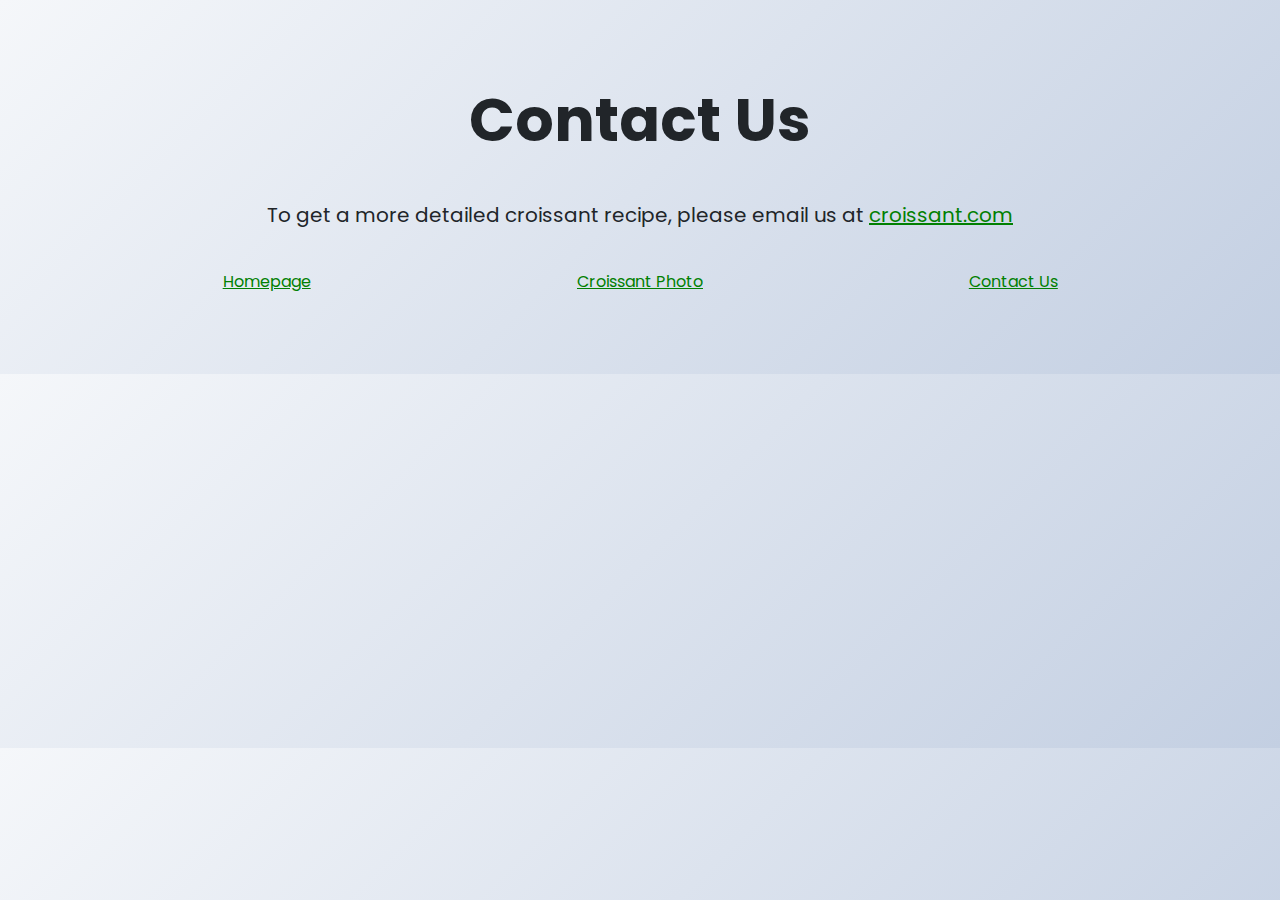
==== contact.html @ 8e64a820 "Added basic html and css" ====
<!DOCTYPE html>
<html lang="en">
  <head>
    <meta charset="UTF-8" />
    <meta name="viewport" content="width=, initial-scale=1.0" />

    <link
      href="https://cdn.jsdelivr.net/npm/bootstrap@5.3.3/dist/css/bootstrap.min.css"
      rel="stylesheet"
      integrity="sha384-QWTKZyjpPEjISv5WaRU9OFeRpok6YctnYmDr5pNlyT2bRjXh0JMhjY6hW+ALEwIH"
      crossorigin="anonymous"
    />

    <link rel="preconnect" href="https://fonts.googleapis.com" />
    <link rel="preconnect" href="https://fonts.gstatic.com" crossorigin />
    <link
      href="https://fonts.googleapis.com/css2?family=Poppins:ital,wght@0,100;0,200;0,300;0,400;0,500;0,600;0,700;0,800;0,900;1,100;1,200;1,300;1,400;1,500;1,600;1,700;1,800;1,900&display=swap"
      rel="stylesheet"
    />

    <link rel="stylesheet" href="src/styles.css" />

    <title>Contact Us</title>
  </head>
  <body>
    <h1>Contact Us</h1>
    <p class="contact-p">
      To get a more detailed croissant recipe, please email us at
      <a href="mailto:croissant.com">croissant.com</a>
    </p>
    <div class="container">
      <div class="row">
        <div class="col-md-4"><a href="index.html">Homepage</a></div>
        <div class="col-md-4"><a href="photo.html">Croissant Photo</a></div>
        <div class="col-md-4"><a href="contact.html">Contact Us</a></div>
      </div>
    </div>
  </body>
</html>
---- src/styles.css ----
body {
  font-family: "Poppins", sans-serif;
  margin: 50px;
  background: linear-gradient(135deg, #f5f7fa 0%, #c3cfe2 100%);
  padding: 30px;
}
h1 {
  font-weight: 700;
  font-size: 60px;
  text-align: center;
  line-height: 80px;
}
a {
  color: rgb(2, 128, 2);
}
h2,
.homepage {
  text-align: center;
  margin: 15px;
}

.croissant-emoji {
  font-size: 65px;
}
.container {
  margin: 15pxpx;
  text-align: center;
}
.photo {
  display: flex;
  justify-content: center;
}
.croissant-photo {
  width: 600px;
  border-radius: 6px;
  padding: 6px;
  background: rgb(194, 192, 194);
}
.contact-p {
  text-align: center;
  margin: 40px;
  font-size: 20px;
}
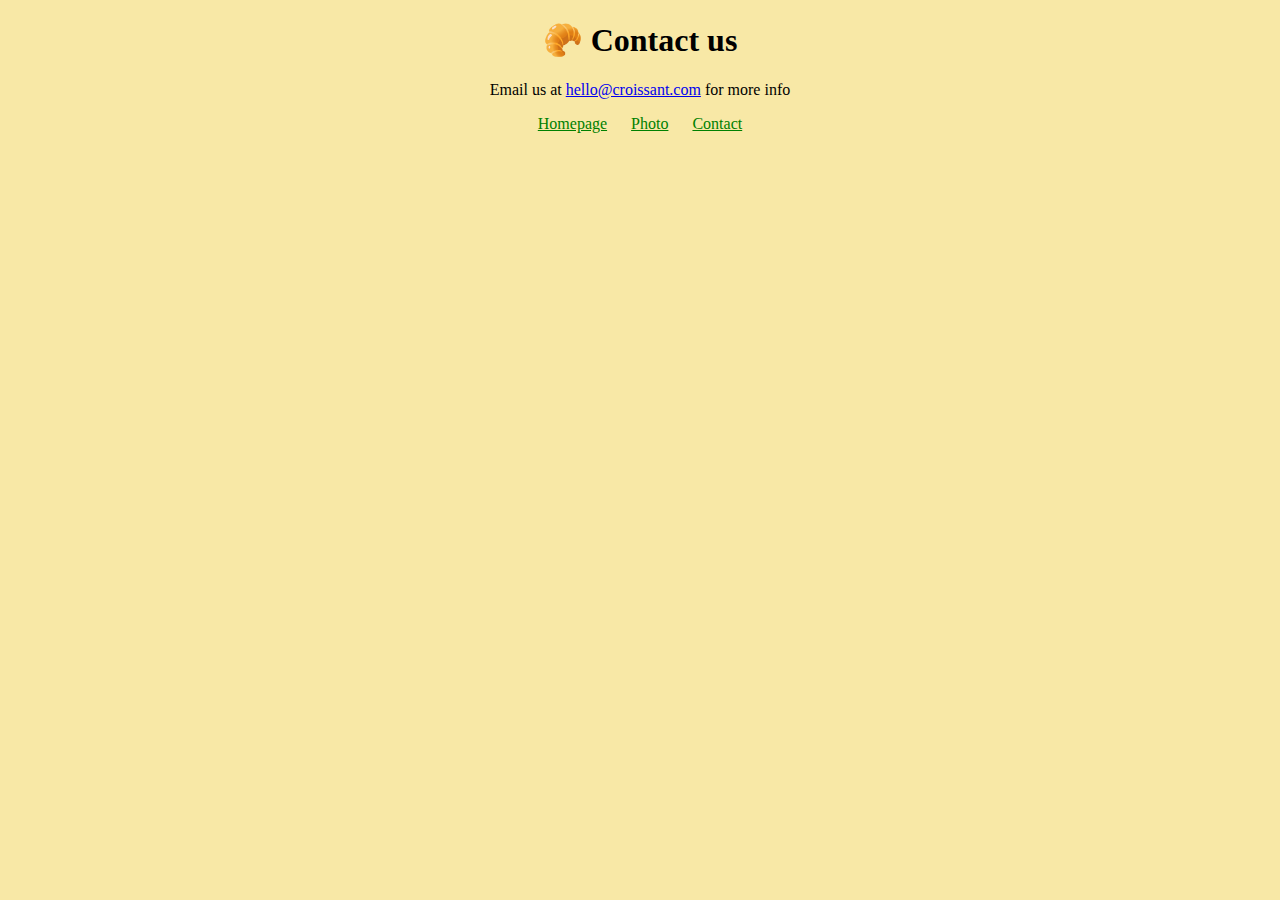
==== commit bffde0f6: "Edited  the website basic structure" ====
--- a/contact.html
+++ b/contact.html
@@ -2,38 +2,21 @@
 <html lang="en">
   <head>
     <meta charset="UTF-8" />
-    <meta name="viewport" content="width=, initial-scale=1.0" />
-
-    <link
-      href="https://cdn.jsdelivr.net/npm/bootstrap@5.3.3/dist/css/bootstrap.min.css"
-      rel="stylesheet"
-      integrity="sha384-QWTKZyjpPEjISv5WaRU9OFeRpok6YctnYmDr5pNlyT2bRjXh0JMhjY6hW+ALEwIH"
-      crossorigin="anonymous"
-    />
-
-    <link rel="preconnect" href="https://fonts.googleapis.com" />
-    <link rel="preconnect" href="https://fonts.gstatic.com" crossorigin />
-    <link
-      href="https://fonts.googleapis.com/css2?family=Poppins:ital,wght@0,100;0,200;0,300;0,400;0,500;0,600;0,700;0,800;0,900;1,100;1,200;1,300;1,400;1,500;1,600;1,700;1,800;1,900&display=swap"
-      rel="stylesheet"
-    />
-
+    <meta http-equiv="X-UA-Compatible" content="IE=edge" />
+    <meta name="viewport" content="width=device-width, initial-scale=1.0" />
     <link rel="stylesheet" href="src/styles.css" />
-
-    <title>Contact Us</title>
+    <title>Contact us</title>
   </head>
   <body>
-    <h1>Contact Us</h1>
-    <p class="contact-p">
-      To get a more detailed croissant recipe, please email us at
-      <a href="mailto:croissant.com">croissant.com</a>
+    <h1>🥐 Contact us</h1>
+    <p>
+      Email us at
+      <a href="mailto:hello@croissant.com">hello@croissant.com</a> for more info
     </p>
-    <div class="container">
-      <div class="row">
-        <div class="col-md-4"><a href="index.html">Homepage</a></div>
-        <div class="col-md-4"><a href="photo.html">Croissant Photo</a></div>
-        <div class="col-md-4"><a href="contact.html">Contact Us</a></div>
-      </div>
-    </div>
+    <footer>
+      <a href="/"> Homepage</a>
+      <a href="/photo.html"> Photo</a>
+      <a href="/contact.html"> Contact</a>
+    </footer>
   </body>
 </html>
--- a/src/styles.css
+++ b/src/styles.css
@@ -1,43 +1,24 @@
 body {
-  font-family: "Poppins", sans-serif;
-  margin: 50px;
-  background: linear-gradient(135deg, #f5f7fa 0%, #c3cfe2 100%);
-  padding: 30px;
-}
-h1 {
-  font-weight: 700;
-  font-size: 60px;
-  text-align: center;
-  line-height: 80px;
-}
-a {
-  color: rgb(2, 128, 2);
-}
-h2,
-.homepage {
-  text-align: center;
-  margin: 15px;
+  background: #f8e8a6;
 }
 
-.croissant-emoji {
-  font-size: 65px;
-}
-.container {
-  margin: 15pxpx;
+h1,
+p {
   text-align: center;
 }
-.photo {
-  display: flex;
-  justify-content: center;
+
+.croissant-photo {
+  max-width: 100%;
+  border-radius: 10px;
+  display: block;
+  margin: 30px auto;
 }
-.croissant-photo {
-  width: 600px;
-  border-radius: 6px;
-  padding: 6px;
-  background: rgb(194, 192, 194);
+
+footer {
+  text-align: center;
 }
-.contact-p {
-  text-align: center;
-  margin: 40px;
-  font-size: 20px;
+
+footer a {
+  margin: 0 10px;
+  color: green;
 }
